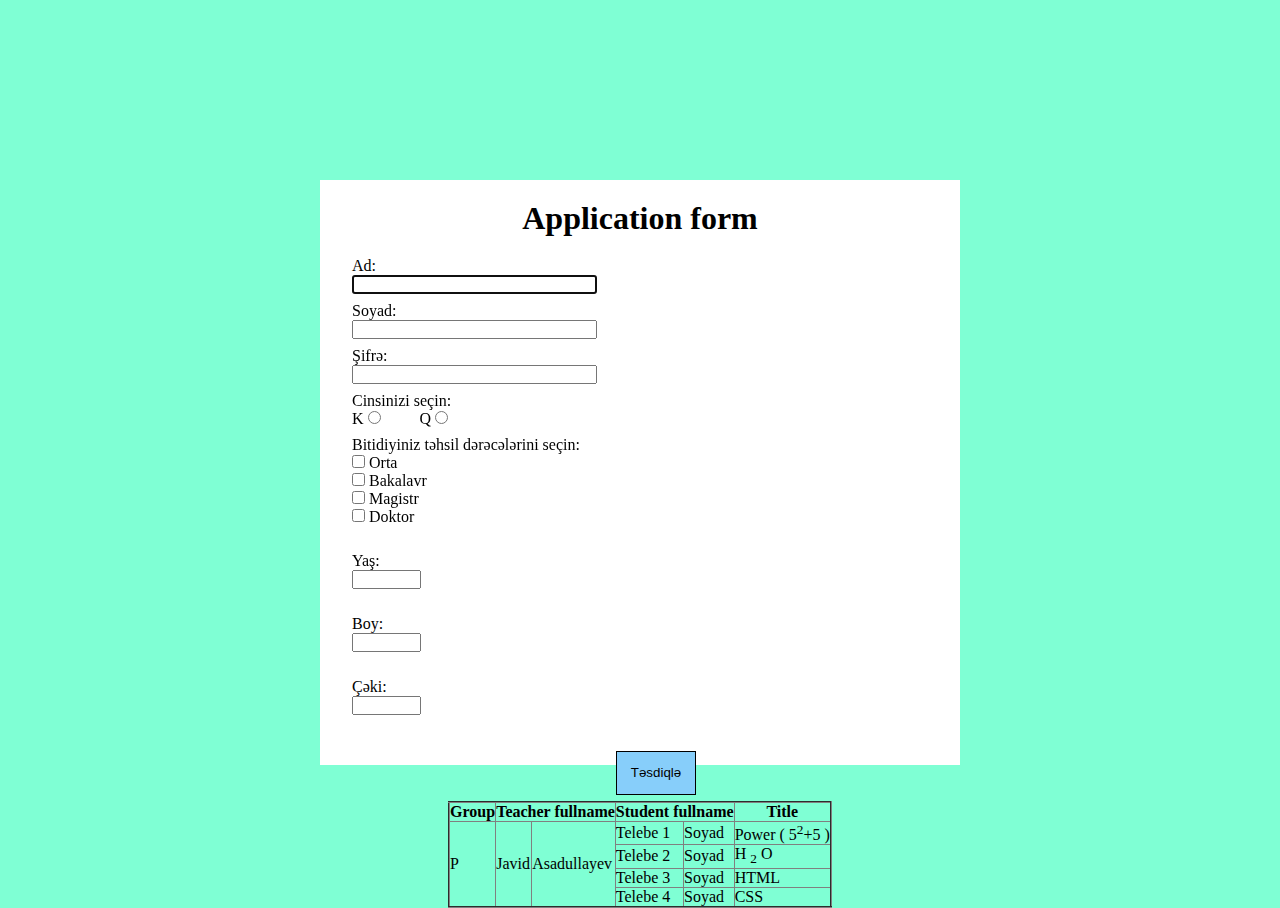
==== index.html @ 6666c8b0 "added" ====
<!DOCTYPE html>
<html lang="en">

<head>
    <meta charset="UTF-8">
    <meta http-equiv="X-UA-Compatible" content="IE=edge">
    <meta name="viewport" content="width=device-width, initial-scale=1.0">
    <link rel="stylesheet" href="style.css">
    <title>Tables, Forms</title>
</head>

<body>
    <div class="formMain">
    <form method="get" autocomplete="off" novalidate>
        <!-- id - identifier -->
        <!-- class - Qruplashdirmaq ucundur -->
        <h1>Application form</h1>
        <div>
            <label for="firstname">Ad:</label><br>
            <input type="text" name="fn" id="firstname" size="28" autofocus required>
        </div>
        <div>
            <label for="surname">Soyad:</label><br>
            <input type="text" name="sr" autocomplete="on" id="surname" size="28">
        </div>
        <div>
            <label for="pw">Şifrə:</label><br>
            <input type="password" id="pw" size="28">
        </div>
        <div>
            <p>Cinsinizi seçin:</p>
            <label for="male">K</label>
            <input type="radio" name="gender" id="male">
            <label for="female">Q</label>
            <input type="radio" name="gender" id="female">
        </div>
        <div>
            <p>Bitidiyiniz təhsil dərəcələrini seçin:</p>
            <input type="checkbox" id="orta">
            <label for="orta">Orta</label><br>
            <input type="checkbox" id="bak">
            <label for="bak">Bakalavr</label><br>
            <input type="checkbox" id="mag">
            <label for="mag">Magistr</label><br>
            <input type="checkbox" id="dok">
            <label for="dok">Doktor</label><br>
        </div>
        <br>
        <div>
            <label for="age">Yaş:</label><br>
            <input type="text" name="ag" id="age" size="6" autofocus required>
        </div>
        <br>
        <div>
            <label for="boy">Boy:</label><br>
            <input type="text" name="by" id="boy" size="6" autofocus required>
        </div>
        <br>
        <div>
            <label for="ch">Çəki:</label><br>
            <input type="text" name="ch" id="ch" size="6" autofocus required>
        </div>
        <br>
        <div class="button" style="margin-top:10px">
            <button type="submit">Təsdiqlə</button>
        </div>
    </form>
</div>
<div class="tableMain">
    <table border="2" style="border-collapse: collapse;">
        <thead>
            <tr>
                <th>
                    Group
                </th>
                <th colspan="2">
                    Teacher fullname
                </th>
                <th colspan="2">
                    Student fullname
                </th>
                <th>
                    Title
                </th>

            </tr>
        </thead>
        <tbody>
            <tr>
                <td rowspan="6">P</td>
            </tr>
            <tr>
                <td rowspan="5">
                   Javid 
                </td>
                <td rowspan="5">
                    Asadullayev
                </td>
            </tr>
            <tr>
                <td>
                    Telebe 1
                </td>
                <td>
                    Soyad
                </td>
                <td>
                    Power ( 5<sup>2</sup>+5 )
                </td>
        
            </tr>
            <tr>
                <td>
                    Telebe 2
                </td>
                <td>
                    Soyad
                </td>
                <td>
                    H <sub>2</sub> O
                </td>
               

            </tr>
            <tr>
                <td>
                    Telebe 3
                </td>
                <td>
                    Soyad
                </td>
                <td>
                    HTML
                </td>
        

            </tr>
            <tr>
                <td>
                    Telebe 4
                </td>
                <td>
                    Soyad
                </td>
                <td>
                    CSS
                </td>
        

            </tr>
            
        </tbody>
    </table>
</div>
</body>

</html>
---- style.css ----
*{
    margin: 0;
    padding: 0;
}
.formMain{
    width: 50vw;
    height: 65vh;
    background-color: white;
    margin-left: 25vw;
    margin-top: 20vh;
}
.formMain h1{
    text-align: center;
    padding: 20px;
}

.formMain div{
    margin-bottom: 0.5em;
    margin-left: 2em;
}
.formMain button{
    padding: 1em;
    background-color: lightskyblue;
    border: solid 1px black;
}
.button{
    display: flex;
    justify-content: center;
}
body{
    background-color: aquamarine;
}
#male{
    margin-right: 35px;
}
.tableMain{
    display: flex;
    justify-content: center;
    margin-top: 4vh;
}
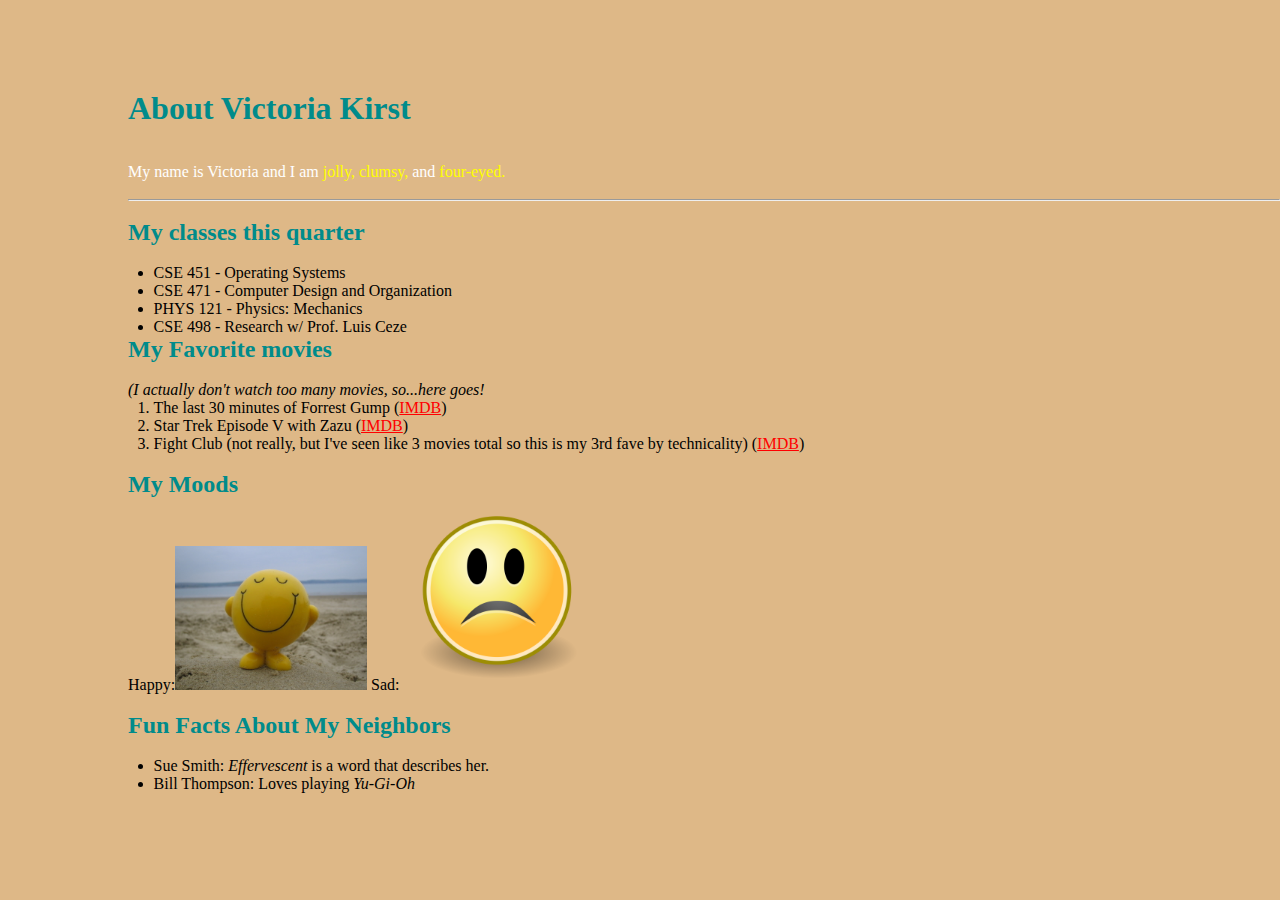
==== commit 7525e79c: "added" ====
--- a/index.html
+++ b/index.html
@@ -10,148 +10,41 @@
 </head>
 
 <body>
-    <div class="formMain">
-    <form method="get" autocomplete="off" novalidate>
-        <!-- id - identifier -->
-        <!-- class - Qruplashdirmaq ucundur -->
-        <h1>Application form</h1>
-        <div>
-            <label for="firstname">Ad:</label><br>
-            <input type="text" name="fn" id="firstname" size="28" autofocus required>
-        </div>
-        <div>
-            <label for="surname">Soyad:</label><br>
-            <input type="text" name="sr" autocomplete="on" id="surname" size="28">
-        </div>
-        <div>
-            <label for="pw">Şifrə:</label><br>
-            <input type="password" id="pw" size="28">
-        </div>
-        <div>
-            <p>Cinsinizi seçin:</p>
-            <label for="male">K</label>
-            <input type="radio" name="gender" id="male">
-            <label for="female">Q</label>
-            <input type="radio" name="gender" id="female">
-        </div>
-        <div>
-            <p>Bitidiyiniz təhsil dərəcələrini seçin:</p>
-            <input type="checkbox" id="orta">
-            <label for="orta">Orta</label><br>
-            <input type="checkbox" id="bak">
-            <label for="bak">Bakalavr</label><br>
-            <input type="checkbox" id="mag">
-            <label for="mag">Magistr</label><br>
-            <input type="checkbox" id="dok">
-            <label for="dok">Doktor</label><br>
-        </div>
+    <div class="main">
+        <h1>About Victoria Kirst</h1><br><br>
+
+        <p>My name is Victoria and I am <span>jolly, clumsy,</span> and <span>four-eyed.</span></p>
+        <hr>
         <br>
-        <div>
-            <label for="age">Yaş:</label><br>
-            <input type="text" name="ag" id="age" size="6" autofocus required>
-        </div>
+        <h2>My classes this quarter</h2>
         <br>
-        <div>
-            <label for="boy">Boy:</label><br>
-            <input type="text" name="by" id="boy" size="6" autofocus required>
-        </div>
+        <ul>
+            <dd>
+            <li>CSE 451 - Operating Systems</li></dd>
+            <li>CSE 471 - Computer Design and Organization</li>
+            <li>PHYS 121 - Physics: Mechanics</li>
+            <li>CSE 498 - Research w/ Prof. Luis Ceze</li>
+        </ul>
+        <h2>My Favorite movies</h2>
         <br>
-        <div>
-            <label for="ch">Çəki:</label><br>
-            <input type="text" name="ch" id="ch" size="6" autofocus required>
-        </div>
+        <i>(I actually don't watch too many movies, so...here goes!</i>
+        <ol>
+            <li>The last 30 minutes of Forrest Gump (<a href="#">IMDB</a>)</li>
+            <li>Star Trek Episode V with Zazu (<a href="#">IMDB</a>)</li>
+            <li>Fight Club (not really, but I've seen like 3 movies total so this is my 3rd fave by technicality) (<a href="#">IMDB</a>)</li>
+        </ol>
         <br>
-        <div class="button" style="margin-top:10px">
-            <button type="submit">Təsdiqlə</button>
-        </div>
-    </form>
-</div>
-<div class="tableMain">
-    <table border="2" style="border-collapse: collapse;">
-        <thead>
-            <tr>
-                <th>
-                    Group
-                </th>
-                <th colspan="2">
-                    Teacher fullname
-                </th>
-                <th colspan="2">
-                    Student fullname
-                </th>
-                <th>
-                    Title
-                </th>
-
-            </tr>
-        </thead>
-        <tbody>
-            <tr>
-                <td rowspan="6">P</td>
-            </tr>
-            <tr>
-                <td rowspan="5">
-                   Javid 
-                </td>
-                <td rowspan="5">
-                    Asadullayev
-                </td>
-            </tr>
-            <tr>
-                <td>
-                    Telebe 1
-                </td>
-                <td>
-                    Soyad
-                </td>
-                <td>
-                    Power ( 5<sup>2</sup>+5 )
-                </td>
-        
-            </tr>
-            <tr>
-                <td>
-                    Telebe 2
-                </td>
-                <td>
-                    Soyad
-                </td>
-                <td>
-                    H <sub>2</sub> O
-                </td>
-               
-
-            </tr>
-            <tr>
-                <td>
-                    Telebe 3
-                </td>
-                <td>
-                    Soyad
-                </td>
-                <td>
-                    HTML
-                </td>
-        
-
-            </tr>
-            <tr>
-                <td>
-                    Telebe 4
-                </td>
-                <td>
-                    Soyad
-                </td>
-                <td>
-                    CSS
-                </td>
-        
-
-            </tr>
-            
-        </tbody>
-    </table>
-</div>
+        <h2>My Moods</h2>
+        Happy:<img src="assets/images/happy.jpeg" class="img" alt="happy">
+        Sad:<img src="assets/images/sad.png" class="img" alt="sad">
+        <br><br>
+        <h2>Fun Facts About My Neighbors</h2>
+        <br>
+        <ul>
+            <li>Sue Smith: <i>Effervescent</i> is a word that describes her.</li>
+            <li>Bill Thompson: Loves playing <i>Yu-Gi-Oh</i></li>
+        </ul>
+    </div>
 </body>
 
 </html>--- a/style.css
+++ b/style.css
@@ -2,39 +2,61 @@
     margin: 0;
     padding: 0;
 }
-.formMain{
-    width: 50vw;
-    height: 65vh;
-    background-color: white;
-    margin-left: 25vw;
-    margin-top: 20vh;
+
+span{
+    color: yellow;
 }
-.formMain h1{
-    text-align: center;
-    padding: 20px;
+h1{
+    color: darkcyan;
+    padding-top: 10vh;
+}
+.main{
+    height: 100vh;
+    width: 90vw;
+    background-color: burlywood;
+    padding-left: 10vw;
+}
+.img{
+    width: 15vw;
 }
 
-.formMain div{
-    margin-bottom: 0.5em;
-    margin-left: 2em;
+p{
+    color: white;
+    padding-bottom: 2vh;
 }
-.formMain button{
-    padding: 1em;
-    background-color: lightskyblue;
-    border: solid 1px black;
+h2{
+    color: darkcyan;
 }
-.button{
-    display: flex;
-    justify-content: center;
+ul, ol{
+    padding-left: 2vw;
 }
-body{
-    background-color: aquamarine;
+a{
+    color: red;
 }
-#male{
-    margin-right: 35px;
+table {
+    border-collapse: collapse;
+    border-spacing: 0;
+    width: 50%;
+    border: 1px solid #ddd;    
 }
-.tableMain{
-    display: flex;
-    justify-content: center;
-    margin-top: 4vh;
-}+  
+  th, td {
+    text-align: left;
+    padding: 8px;
+  }
+  
+  tr:nth-child(odd){background-color: #f3f3f3}
+  th:nth-child(odd){background-color: turquoise;}
+  th:nth-child(even){background-color: darkturquoise;}
+
+  .tbh{
+      margin-top: 10vh;
+      text-align: center;
+      font-size: 40px;
+      margin-bottom: -5vh;
+  }
+  .tb{
+      display: flex;
+      justify-content: center;
+      margin-top: 10vh;
+  }